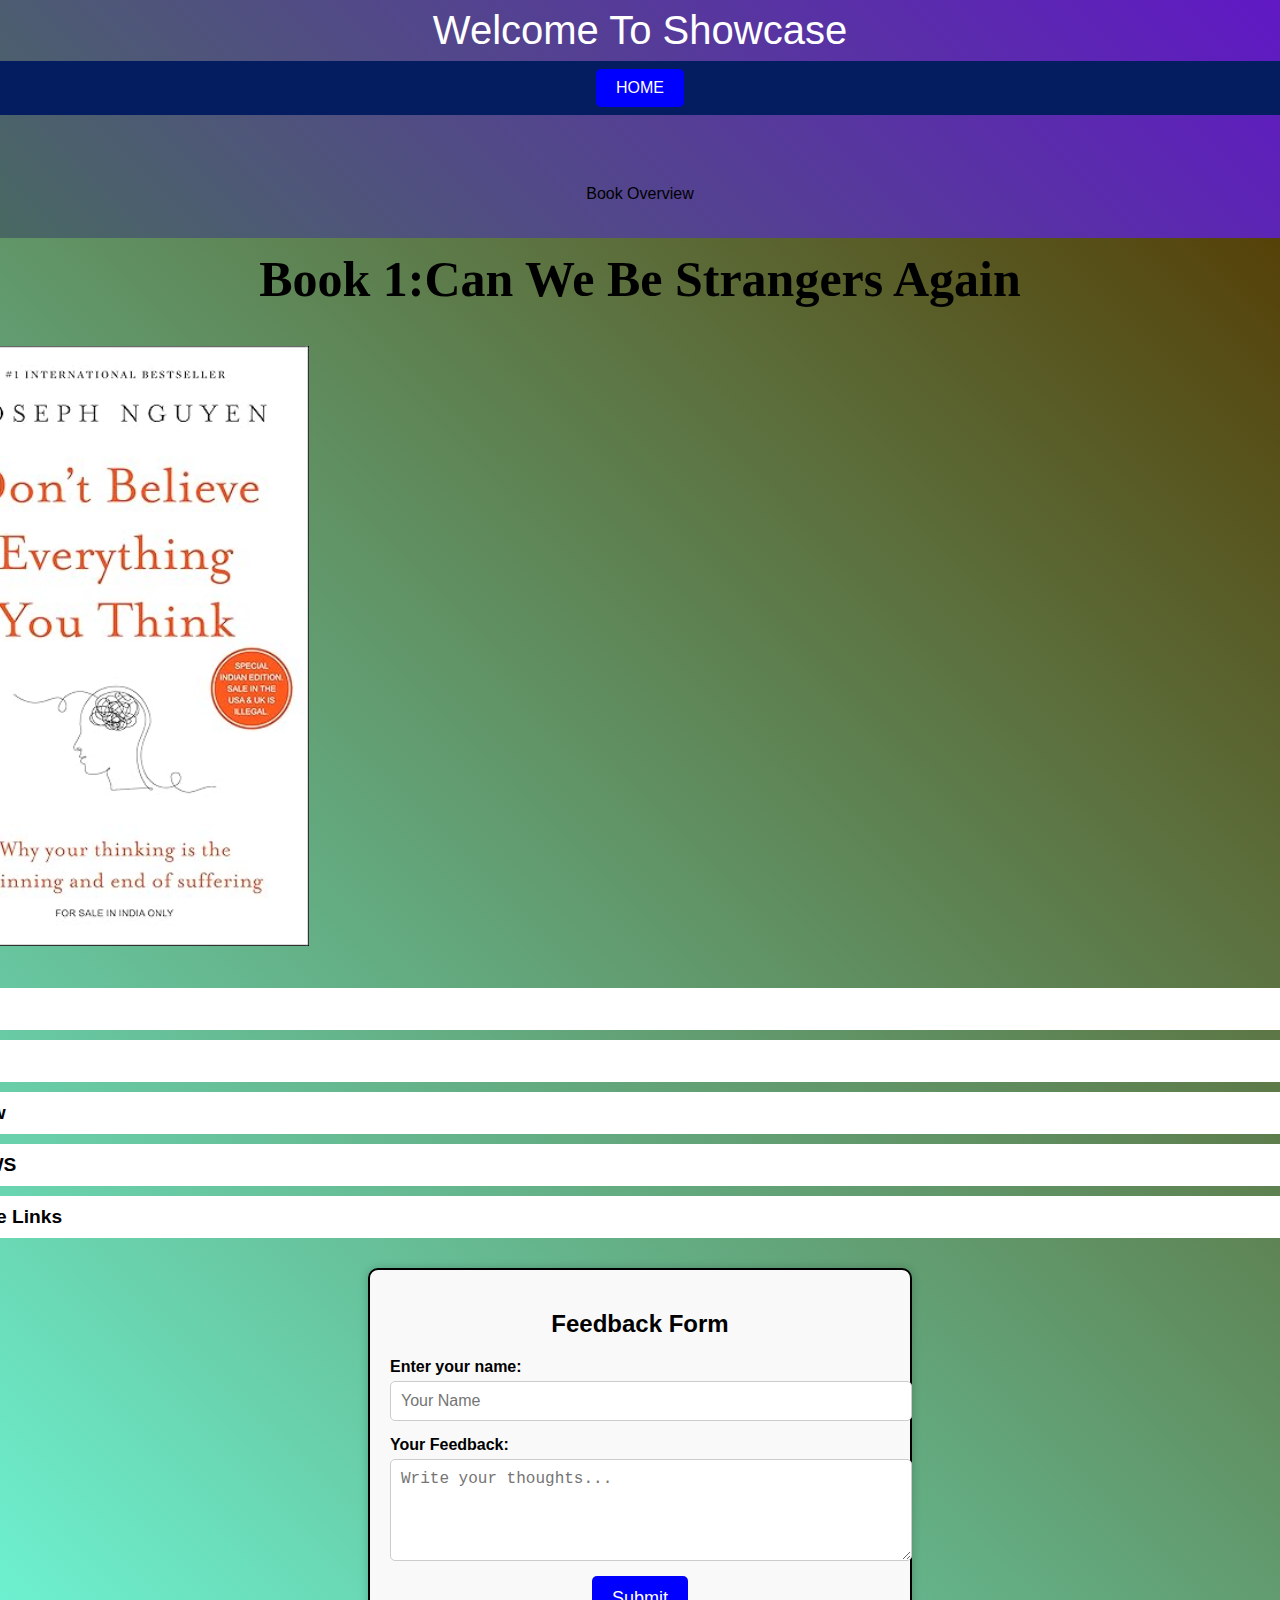
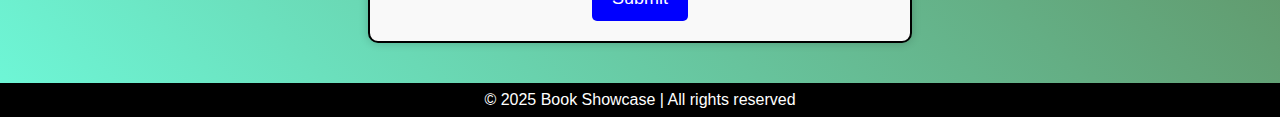
==== book1.html @ 1152cf21 "colorupgradation" ====
<!DOCTYPE html>
<html lang="en">

<head>
    <meta charset="UTF-8">
    <meta name="viewport" content="width=device-width, initial-scale=1.0">
    <title>BOOK1</title>
    
    <style type="text/css">
        .header {
            font-size: 40px;
            color: white;
            margin-top: 8px;



        }

        .navbar {
            background-color: rgb(3, 29, 96);
            display: flex;
            width: 100%;
            justify-content: center;
            margin: 0px;
            padding: 8px 0;
            color: white;
            margin-top: 8px;
            margin-bottom: 70px;
        }

        .footer {
            background-color: black;
            color: white;
            display: flex;
            width: 100%;
            justify-content: center;

            margin: 0px;
            padding: 8px 0;

        }

        .navbar button {
            color: white;
            background-color: blue;
            border: none;
            padding: 10px 20px;
            font-size: 1rem;
            border-radius: 5px;
            margin: 0 10px;
            cursor: pointer;
            transition: 0.3s;
        }

        .navbar button:hover {
            background-color: #5700b3;
            transform: scale(1.3);

        }

        body {
            background: linear-gradient(45deg,rgb(50, 183, 2),rgb(96, 24, 196) );
            margin: 0;
            padding: 0;
            display: flex;
            font-family: 'Lucida Sans', 'Lucida Sans Regular', 'Lucida Grande', 'Lucida Sans Unicode', Geneva, Verdana, sans-serif;
            align-items: center;
            flex-direction: column;
            background: linear-gradient(to left, #4faffe, #9000fe);
            background-size: 200% 200%;
            animation: gradientAnimation 5s infinite linear;
        }

        @keyframes gradientAnimation {
            0% {
                background-position: 50% 50%;
            }

            100% {
                background-position: 100% 50%;
            }
        }

        .main {
            background-color: white;
            width: 1500px;
            margin-top: 35px;
            border-radius: 20px;

        }

        .book-h {
            margin-top: 12px;
            text-align: center;
            font-size: 50px;
            font-weight: bolder;
            font-family: Cambria, Cochin, Georgia, Times, 'Times New Roman', serif;
        }

        .book {
            margin-top: 10px;

            width: auto;


            padding: 28px;

        }


        details {
            margin: 10px 0;
            background: white;
            padding: 10px;
            border-radius: 5px;

        }

        summary {
            font-size: 1.2rem;
            font-weight: bold;
            cursor: pointer;
        }

        ul {
            padding-left: 20px;
        }

        .titl {
            background-color: black;
            color: white;
            font-size: 30px;
            padding: 3px;
            margin-top: -45px;


        }

        .feed {
            border: 2px solid black;
            padding: 20px;
            border-radius: 10px;
            background-color: #f9f9f9;
            width: 50%;
            max-width: 500px;
            text-align: center;
            box-shadow: 0 0 10px rgba(0, 0, 0, 0.2);
            margin-top: 20px;
        }

        .form-group {
            display: flex;
            flex-direction: column;
            text-align: left;
            margin-bottom: 15px;
        }

        label {
            font-weight: bold;
            margin-bottom: 5px;
        }

        input,
        textarea {
            width: 100%;
            padding: 10px;
            border: 1px solid #ccc;
            border-radius: 5px;
            font-size: 16px;
        }

        textarea {
            height: 80px;
            resize: vertical;
        }

        .submit {
            color: white;
            background-color: blue;
            border: none;
            padding: 12px 20px;
            font-size: 18px;
            border-radius: 5px;
            cursor: pointer;
            transition: 0.3s;
        }

        .submit:hover {
            background-color: #5700b3;
            transform: scale(1.1);
        }

        .container {
            display: flex;
            justify-content: center;
            align-items: center;
            margin-bottom: 40px;
            /* Full screen height */
        }
    </style>
</head>

<body style="background: linear-gradient(45deg,rgb(50, 183, 2),rgb(96, 24, 196) );">
    <div class="header">Welcome To Showcase</div>
    <div class="navbar">
        <button onclick="window.location.href='index.html'" class="bookhome">HOME</button>

    </div>
    <div class="title">Book Overview</div>
    <div class="main" style="background: linear-gradient(45deg,rgb(111, 253, 222),rgb(84, 58, 0) );">
        <div class="book-h">Book 1:Can We Be Strangers Again </div>
        <div class="book"><img class="book1" height="600" src="/public/pictures/book1.jpg" alt=""></div>

        <details>
            <summary>Genre</summary>
            <p>Self-help, Psychology, Mindfulness</p>
        </details>

        <details>
            <summary>Author</summary>
            <p>Joseph Nguyen</p>
        </details>

        <details>
            <summary>Overview</summary>
            <p>This book explores how our thoughts shape our perception of reality and emphasizes that many of our
                beliefs are not based on objective truth. Nguyen explains how overthinking, cognitive biases, and
                ingrained thought patterns contribute to stress and anxiety. By challenging our thoughts and adopting a
                new perspective, we can achieve inner peace, happiness, and emotional balance. The book encourages
                mindfulness and self-awareness to break free from limiting beliefs.</p>
        </details>

        <details>
            <summary>Key LAWS</summary>
            <ul>
                <li><strong>Dialectical Thinking –</strong>  Understanding that multiple perspectives can hold
                    partial truths, leading to a more balanced way of thinking.</li>
                <li><strong>Emotions as Information –</strong>  Recognizing that emotions provide insights into our needs and values but do not always reflect reality.</li>
                <li><strong>Evolutionary Thinking Patterns –</strong>  Explaining how the brain’s survival instincts lead to overthinking and unnecessary stress in modern life.</li>
                
            </ul>
        </details>

        <details>
            <summary>Purchase Links</summary>
            <p><a href="https://www.amazon.in/Can-We-Be-Strangers-Again/dp/0143475924/ref=sr_1_15?sr=8-15">Amazon</a></p>
        </details>
        <div class="container">
            <div class="feed">
                <h2>Feedback Form</h2>

                <div class="form-group">
                    <label for="username">Enter your name:</label>
                    <input type="text" id="username" name="username" placeholder="Your Name" required>
                </div>

                <div class="form-group">
                    <label for="feedback">Your Feedback:</label>
                    <textarea id="feedback" name="feedback" placeholder="Write your thoughts..." required></textarea>
                </div>

                <button type="submit" class="submit">Submit</button>
            </div>
        </div>

    </div>
    <div class="footer">© 2025 Book Showcase | All rights reserved</div>


</body>

</html>
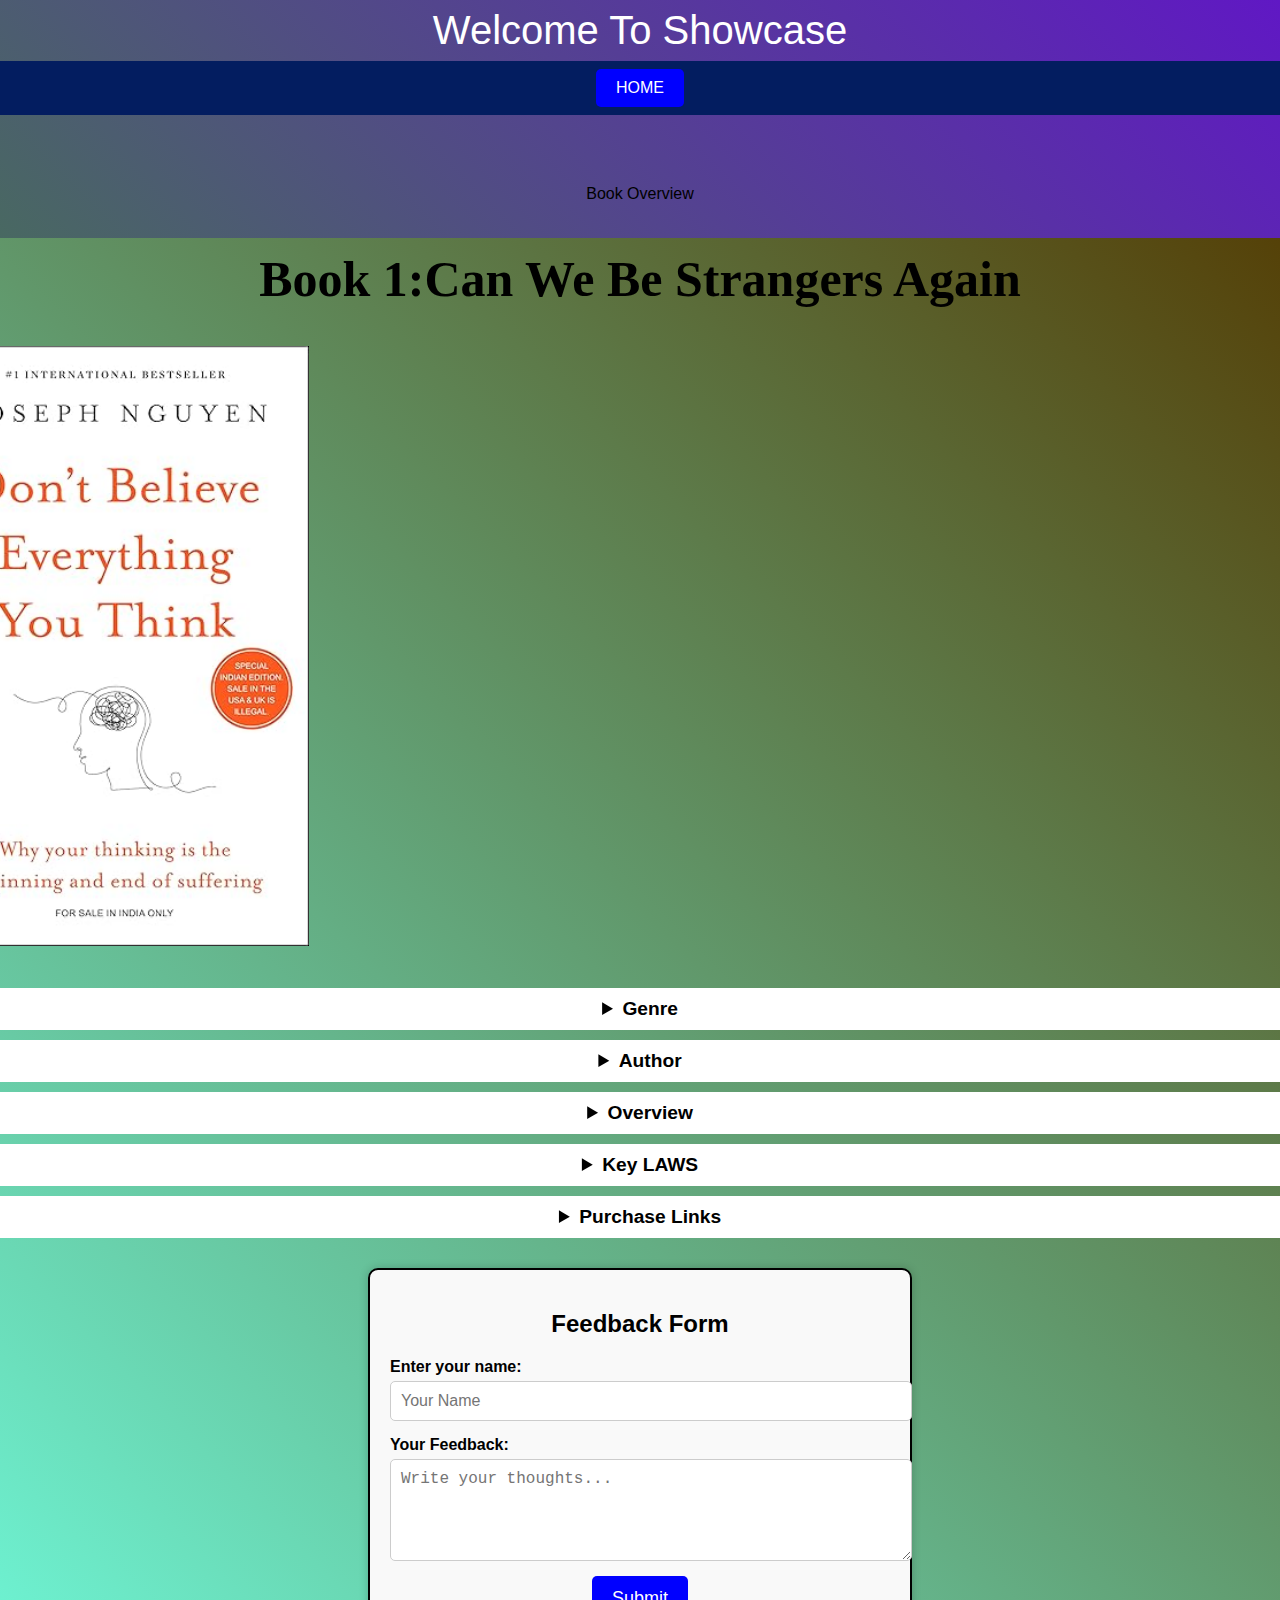
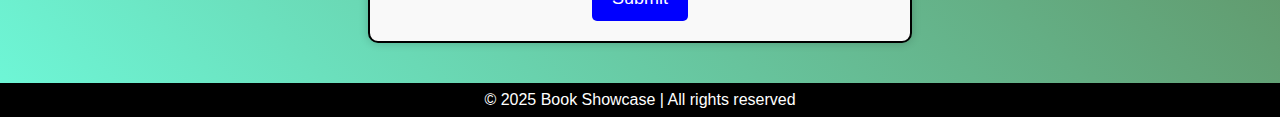
==== commit 3bdf9c3e: "hi" ====
--- a/book1.html
+++ b/book1.html
@@ -120,6 +120,8 @@
             font-size: 1.2rem;
             font-weight: bold;
             cursor: pointer;
+            text-align: center;
+           
         }
 
         ul {
